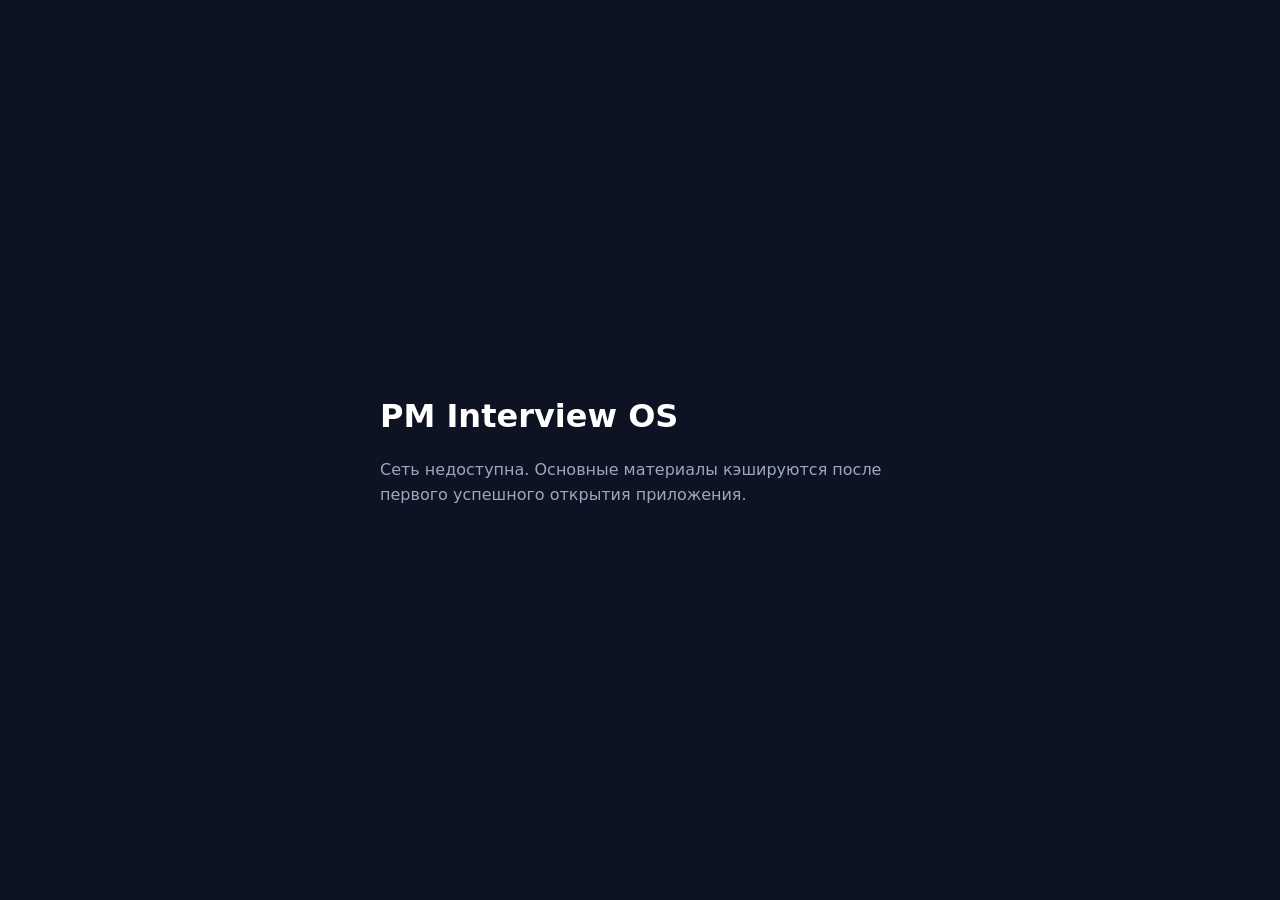
==== offline.html @ e4f965dd "Add files via upload" ====
<!doctype html><meta charset="utf-8"><meta name="viewport" content="width=device-width"><title>Offline</title><style>body{font-family:system-ui;background:#0d1323;color:#fff;display:grid;place-items:center;min-height:100vh;margin:0}.c{max-width:520px;padding:30px}p{color:#9ba8bd;line-height:1.6}</style><div class=c><h1>PM Interview OS</h1><p>Сеть недоступна. Основные материалы кэшируются после первого успешного открытия приложения.</p></div>
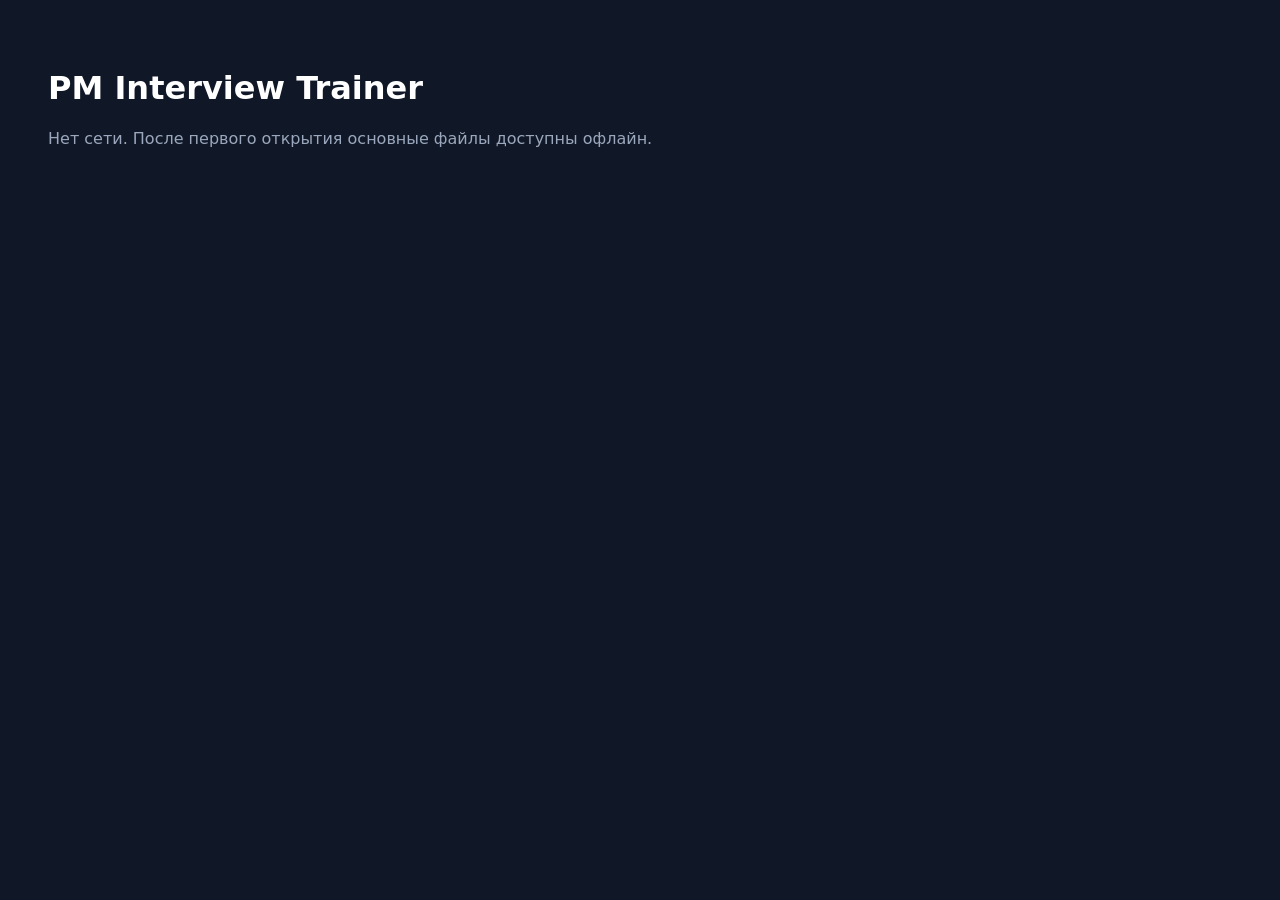
==== commit cdcb37e8: "Add files via upload" ====
--- a/offline.html
+++ b/offline.html
@@ -1 +1 @@
-<!doctype html><meta charset="utf-8"><meta name="viewport" content="width=device-width"><title>Offline</title><style>body{font-family:system-ui;background:#0d1323;color:#fff;display:grid;place-items:center;min-height:100vh;margin:0}.c{max-width:520px;padding:30px}p{color:#9ba8bd;line-height:1.6}</style><div class=c><h1>PM Interview OS</h1><p>Сеть недоступна. Основные материалы кэшируются после первого успешного открытия приложения.</p></div>+<!doctype html><meta charset=utf-8><meta name=viewport content='width=device-width'><style>body{font-family:system-ui;background:#101827;color:white;padding:40px}p{color:#9aa7bc}</style><h1>PM Interview Trainer</h1><p>Нет сети. После первого открытия основные файлы доступны офлайн.</p>
